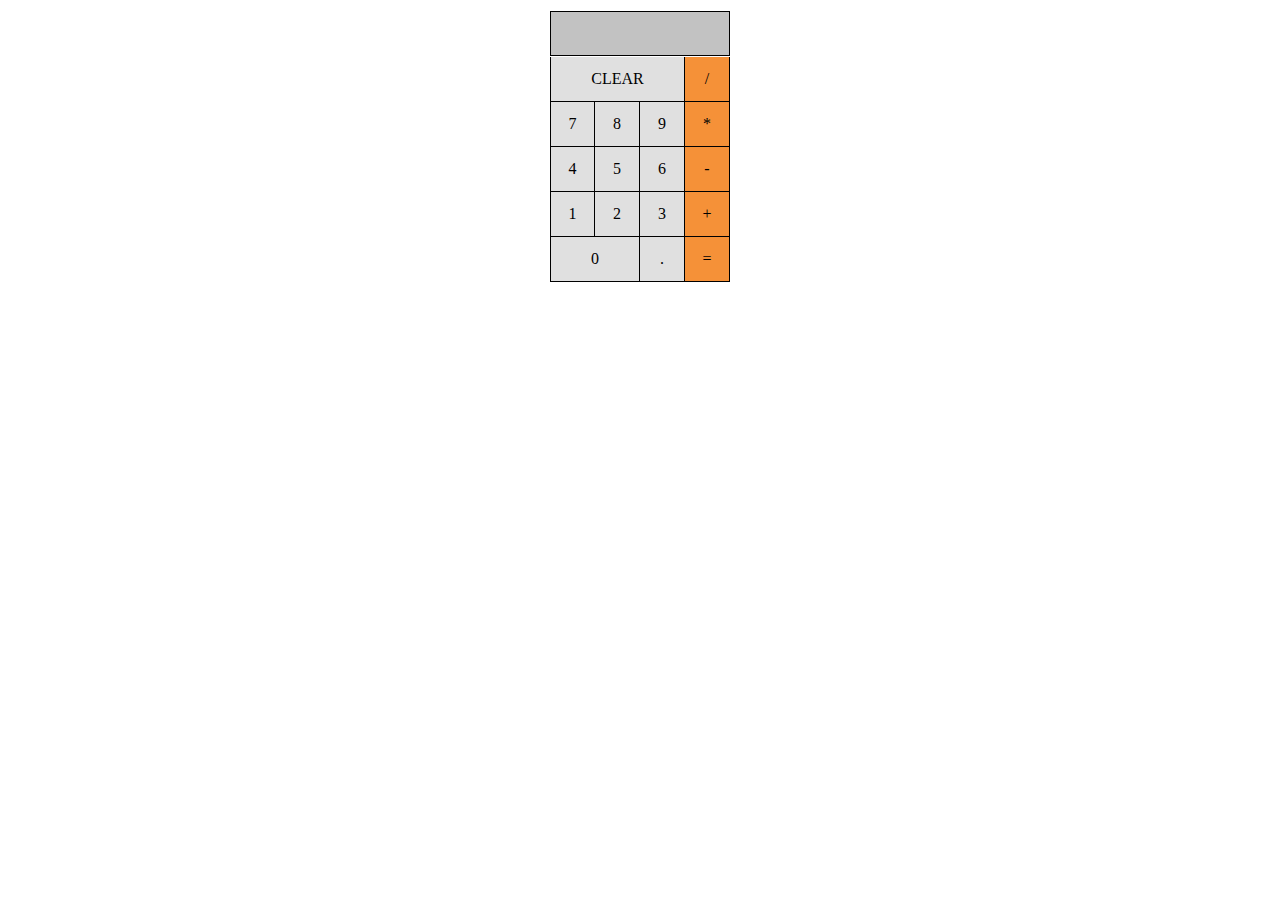
==== index.html @ b1fdfe5e "Have laid out grid, basic styling, used jade + sass, have got the output from clicks, created add, s" ====
<!DOCTYPE html>
<html lang="en">
  <head>
    <title> Calculator</title>
    <link href="style.css" rel="stylesheet">
    <script src="http://ajax.googleapis.com/ajax/libs/jquery/1.11.1/jquery.min.js"></script>
    <script language="JavaScript" src="script.js" type="text/javascript"> </script>
  </head>
  <body>
    <div id="container">
      <div class="row">
        <div id="screen"></div>
      </div>
      <div class="row">
        <div id="clear" class="large">CLEAR</div>
        <div id="divide" class="small operator">/</div>
      </div>
      <div class="row">
        <div id="n7" class="small num">7</div>
        <div id="n8" class="small num">8</div>
        <div id="n9" class="small num">9</div>
        <div id="multiply" class="small operator">*</div>
      </div>
      <div class="row">
        <div id="n4" class="small num">4</div>
        <div id="n5" class="small num">5</div>
        <div id="n6" class="small num">6</div>
        <div id="subtract" class="small operator">-</div>
      </div>
      <div class="row">
        <div id="n1" class="small num">1</div>
        <div id="n2" class="small num">2</div>
        <div id="n3" class="small num">3</div>
        <div id="add" class="small operator">+</div>
      </div>
      <div class="row">
        <div id="n0" class="medium num">0</div>
        <div id="decimalp" class="small">.</div>
        <div id="equals" class="small operator">=</div>
      </div>
    </div>
  </body>
</html>
---- style.css ----
/********General Styling******* */
html {
  box-sizing: border-box; }

#container {
  width: 180px;
  height: 270px;
  margin: 0 auto; }

#container div {
  height: 45px;
  display: inline-flex;
  align-items: center;
  justify-content: center;
  align-content: flex-start;
  box-sizing: border-box; }

#screen {
  width: 180px;
  position: relative;
  top: 3px; }

.small {
  width: 45px; }

.medium {
  width: 90px; }

.large {
  width: 135px; }

/********Colours******* */
.num, #decimalp, #clear {
  background-color: #E0E0E0; }

.operator {
  background-color: #F59138; }

#screen {
  background-color: #C2C2C2; }

/********Border Styling******* */
#screen {
  border-top: 1px solid black; }

.small, .medium, .large, #screen {
  border-right: 1px solid black; }

.medium, .large, #n1, #n4, #n7, #screen {
  border-left: 1px solid black; }

.small, .medium, .large, #screen {
  border-bottom: 1px solid black; }
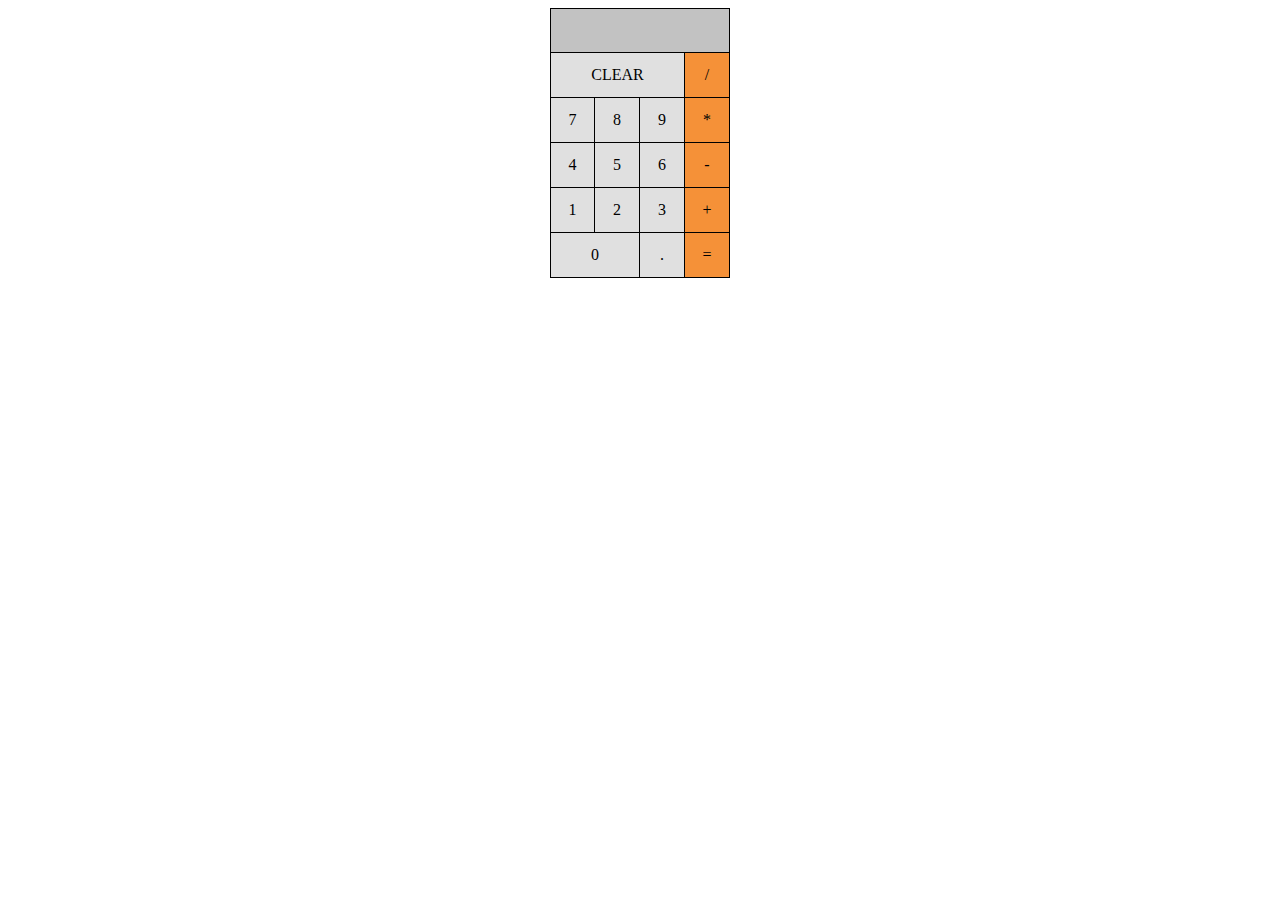
==== commit 3593e847: "finished version of the calculator, all comments, functions, styling is done, no bugs that i can see" ====
--- a/index.html
+++ b/index.html
@@ -2,14 +2,16 @@
 <html lang="en">
   <head>
     <title> Calculator</title>
-    <link href="style.css" rel="stylesheet">
+    <link href="css/style.css" rel="stylesheet">
     <script src="http://ajax.googleapis.com/ajax/libs/jquery/1.11.1/jquery.min.js"></script>
-    <script language="JavaScript" src="script.js" type="text/javascript"> </script>
+    <script language="JavaScript" src="js/script.js" type="text/javascript"> </script>
   </head>
   <body>
-    <div id="container">
+    <div class="container">
       <div class="row">
-        <div id="screen"></div>
+        <div id="right" class="screen">
+          <p class="screenp"></p>
+        </div>
       </div>
       <div class="row">
         <div id="clear" class="large">CLEAR</div>
@@ -35,8 +37,8 @@
       </div>
       <div class="row">
         <div id="n0" class="medium num">0</div>
-        <div id="decimalp" class="small">.</div>
-        <div id="equals" class="small operator">=</div>
+        <div id="decimalp" class="small num">.</div>
+        <div id="equals" class="small equals">=</div>
       </div>
     </div>
   </body>
--- a/css/style.css
+++ b/css/style.css
@@ -0,0 +1,51 @@
+/********General Styling******* */
+html {
+  box-sizing: border-box; }
+
+.container {
+  width: 180px;
+  height: 272px;
+  margin: 0 auto; }
+
+.container div {
+  height: 45px;
+  display: inline-flex;
+  align-items: center;
+  justify-content: center;
+  align-content: flex-start;
+  box-sizing: border-box; }
+
+.screen {
+  width: 180px; }
+
+.small {
+  width: 45px; }
+
+.medium {
+  width: 90px; }
+
+.large {
+  width: 135px; }
+
+/********Colours********* */
+.num, #decimalp, #clear {
+  background-color: #E0E0E0; }
+
+.operator, .equals {
+  background-color: #F59138; }
+
+.screen {
+  background-color: #C2C2C2; }
+
+/********Border Styling******* */
+.screen {
+  border-top: 1px solid black; }
+
+.small, .medium, .large, .screen {
+  border-right: 1px solid black; }
+
+.medium, .large, #n1, #n4, #n7, .screen {
+  border-left: 1px solid black; }
+
+.small, .medium, .large, .screen {
+  border-bottom: 1px solid black; }
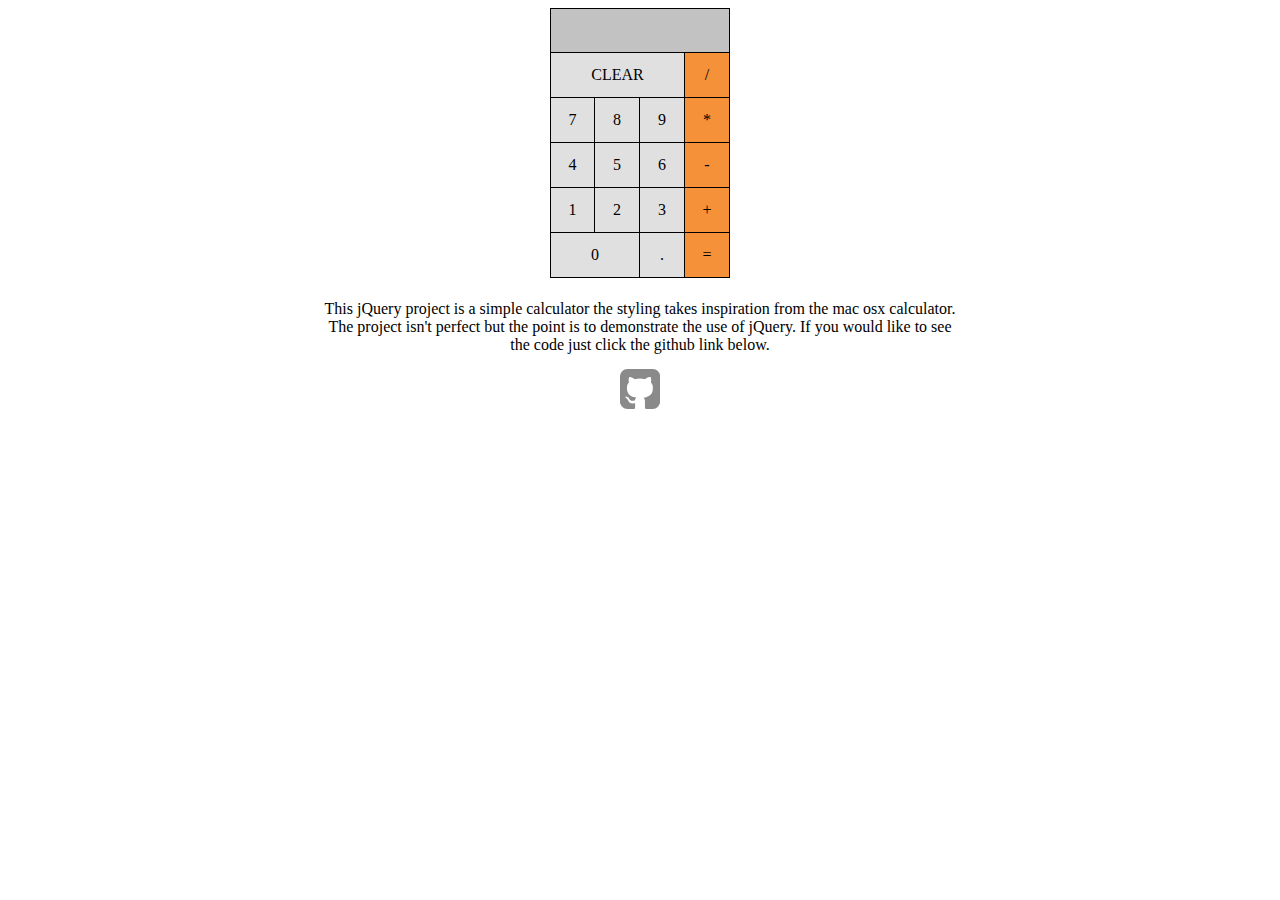
==== commit 9f074f80: "added github link and paragraph" ====
--- a/index.html
+++ b/index.html
@@ -10,7 +10,7 @@
     <div class="container">
       <div class="row">
         <div id="right" class="screen">
-          <p class="screenp"></p>
+          <p class="screenp"></p><p class="op"></p>
         </div>
       </div>
       <div class="row">
@@ -39,7 +39,13 @@
         <div id="n0" class="medium num">0</div>
         <div id="decimalp" class="small num">.</div>
         <div id="equals" class="small equals">=</div>
+      </div>   
+    </div>
+    <footer>
+      <div>
+        This jQuery project is a simple calculator the styling takes inspiration from the mac osx calculator. The project isn't perfect but the point is to demonstrate the use of jQuery. If you would like to see the code just click the github link below.
       </div>
-    </div>
+         <a href="https://github.com/timmknight/calculator"><img src="css/github.svg"></a>
+    </footer>
   </body>
 </html>--- a/css/style.css
+++ b/css/style.css
@@ -49,3 +49,17 @@
 
 .small, .medium, .large, .screen {
   border-bottom: 1px solid black; }
+
+img {
+  height: 40px;
+  width: 40px;
+  margin-top: 15px;
+}
+
+footer {
+  margin-top: 20px;
+  margin-left: auto;
+  margin-right: auto; 
+  width: 50%;
+  text-align: center;
+}